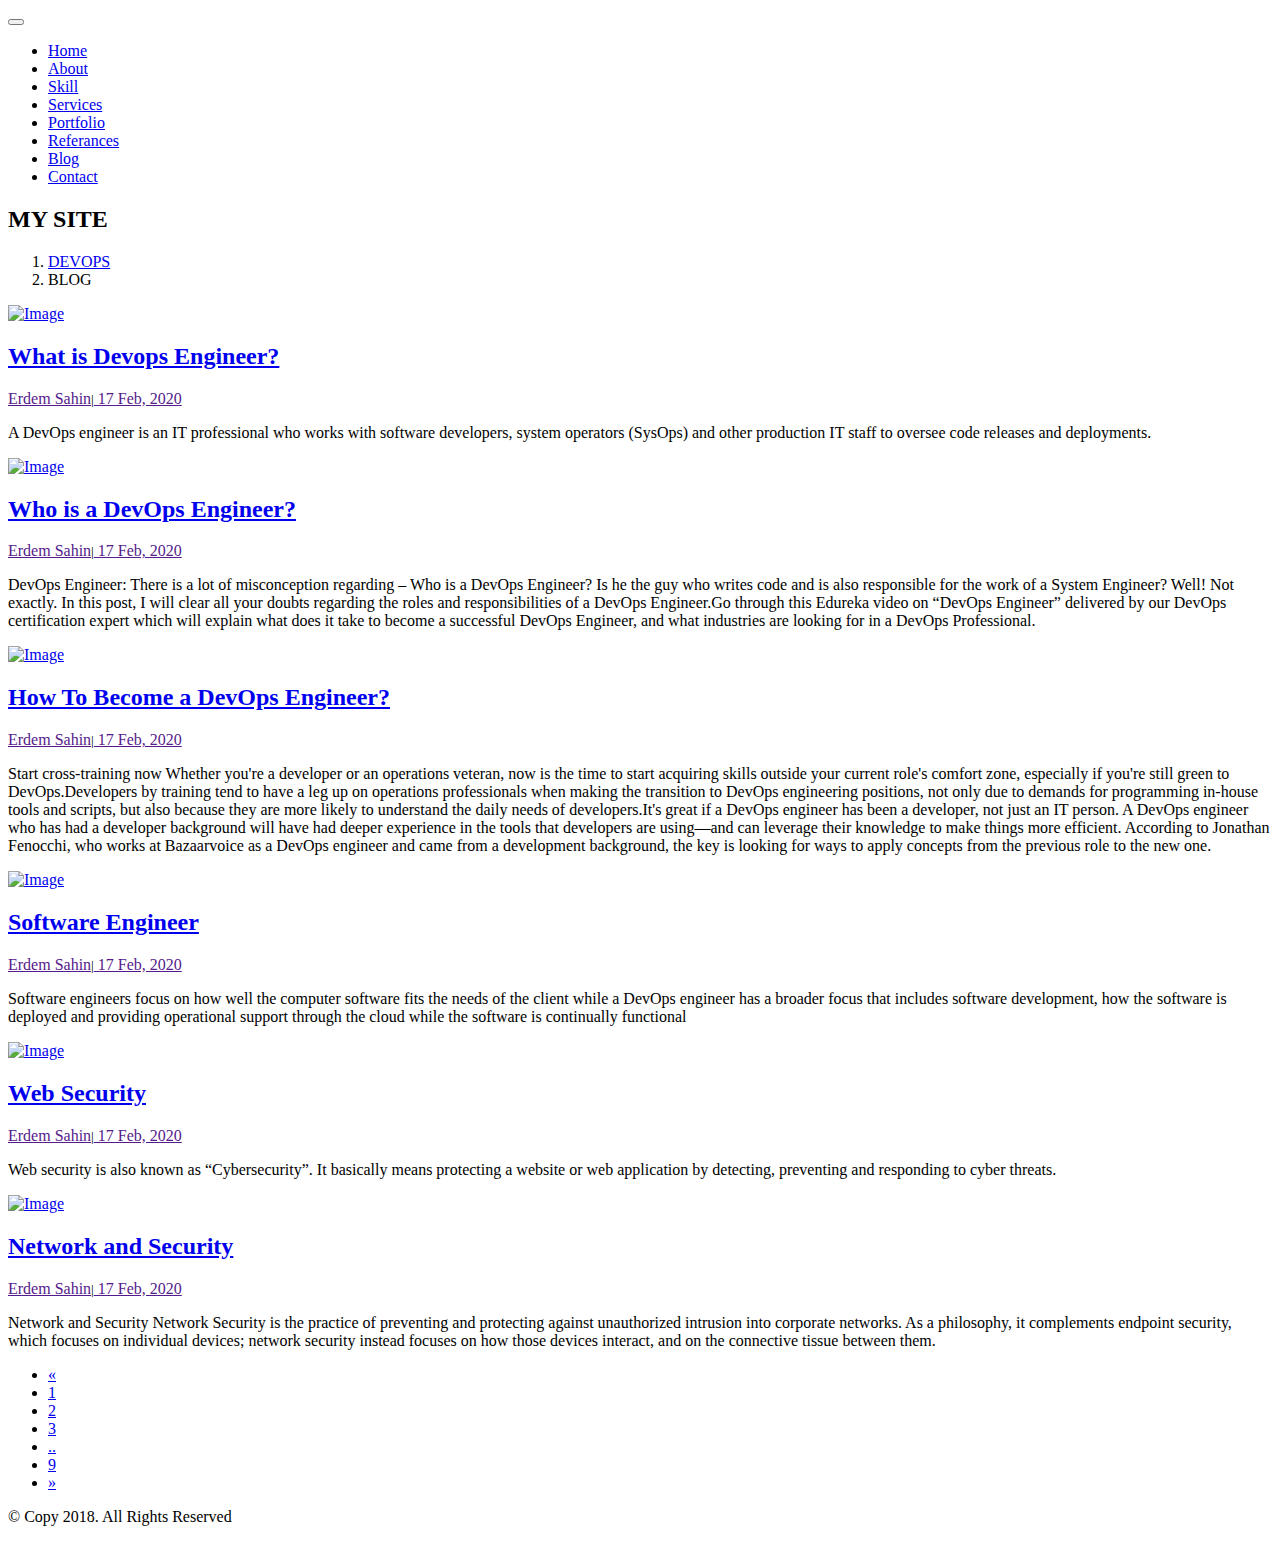
==== blog.html @ 8bcd9511 "Update blog.html" ====
<!DOCTYPE html>
<!--[if lt IE 7 ]><html class="ie ie6" lang="en"> <![endif]-->
<!--[if IE 7 ]><html class="ie ie7" lang="en"> <![endif]-->
<!--[if IE 8 ]><html class="ie ie8" lang="en"> <![endif]-->
<!--[if (gte IE 9)|!(IE)]><!-->
<html lang="zxx">
<!--<![endif]-->

<head>
    <meta charset="utf-8">
    <meta http-equiv="X-UA-Compatible" content="IE=edge">
    <meta name="viewport" content="width=device-width, maximum-scale=1, initial-scale=1, user-scalable=0">
    <meta name="keywords" content="">
    <meta name="description" content="">
    <title>DevOps Engineer</title>
    <!--Favicon-->
    <link rel="shortcut icon" type="image/png" href="assets/images/favicon.png"/>
    <!--Bootstrap CSS-->
    <link rel="stylesheet" type="text/css" href="assets/css/bootstrap.css">
    <!--Owl Carousel CSS-->
    <link rel="stylesheet" type="text/css" href="assets/css/owl.carousel.min.css">
    <!--Magnific PopUp CSS-->
    <link rel="stylesheet" type="text/css" href="assets/css/magnific-popup.css">
    <!--Icofont CSS-->
    <link rel="stylesheet" type="text/css" href="assets/css/icofont.css">
    <!--Animated Headline CSS-->
    <link rel="stylesheet" type="text/css" href="assets/css/animated-headline.css">
    <!--Animate CSS-->
    <link rel="stylesheet" type="text/css" href="assets/css/animate.css">
    <!--Bootsnav CSS-->
    <link rel="stylesheet" type="text/css" href="assets/css/bootsnav.css">
    <!--Main CSS-->
    <link rel="stylesheet" type="text/css" href="assets/css/style.css">
    <!--Responsive CSS-->
    <link rel="stylesheet" type="text/css" href="assets/css/responsive.css">

    <!--Modanizr JS-->
    <script src="assets/js/modernizr.custom.js"></script>
    <!--[if IE]>
    <script src="http://html5shiv.googlecode.com/svn/trunk/html5.js"></script>
    <![endif]-->
</head>

<body>
    <!--Start Preloader-->
    <div class="site-preloader">
        <div class="spinner">
            <div class="double-bounce1"></div>
            <div class="double-bounce2"></div>
        </div>
    </div>
    <!--End Preloader-->

    <!--Start Body Wrap-->
    <div id="body-wrap">
        <!--Start Header-->
        <header id="header">
            <nav class="navbar navbar-default bootsnav" data-spy="affix" data-offset-top="10">
                <!--Start Container-->
                <div class="container">
                    <!-- Start Header Navigation -->
                    <div class="navbar-header">
                        <button type="button" class="navbar-toggle" data-toggle="collapse" data-target="#navbar-menu">
                            <i class="icofont icofont-navigation-menu"></i>
                        </button>
                        <a class="navbar-brand" href="index.html"><img src="" class="logo" alt=""></a>
                    </div>
                    <!-- End Header Navigation -->

                    <!-- Collect the nav links, forms, and other content for toggling -->
                    <div class="collapse navbar-collapse" id="navbar-menu">
                        <ul class="nav navbar-nav navbar-right" data-in="fadeIn" data-out="fadeOut">
                            <li class="active"><a href="#header">Home</a></li>
                            <li><a href="#about-area">About</a></li>
                            <li><a href="#skill-area">Skill</a></li>
                            <li><a href="#services-area">Services</a></li>
                            <li><a href="#portfolio-area">Portfolio</a></li>
                            <li><a href="#testimonial">Referances</a></li>
                            <li><a href="#blog-area">Blog</a></li>
                            <li><a href="#contact-area">Contact</a></li>
                        </ul>
                    </div>
                    <!-- /.navbar-collapse -->
                </div>
                <!--End Container-->
            </nav>
            <div class="clearfix"></div>
        </header>
        <!--End Header-->

        <!--Start Page Content-->
        <section id="page-content">
            <!--Start Page Heading-->
            <div class="page-heading text-center">
                <h2>MY SITE</h2>
                <ol class="breadcrumb">
                    <li>
                        <a href="index.html">DEVOPS</a>
                    </li>
                    <li class="active">BLOG</li>
                </ol>
            </div>
            <!--End Page Heading-->

            <!--Start Blog Wrap-->
            <div class="blog-wrap">
                <!--Start Container-->
                <div class="container">
                    <!--Start Row-->
                    <div class="row">
                        <!--Start Blog Post Single-->
                        <div class="col-md-4 col-sm-6">
                            <div class="blog-post-single">
                                <div class="post-media">
                                    <a href="blog-details.html"><img src="https://image.freepik.com/free-vector/devops-agile-development-optimisation-background_127544-406.jpg" class="img-responsive" alt="Image"></a>
                                </div>
                                <div class="post-details">
                                    <div class="post-meta">
                                        <h2 class="m-0"><a href="blog-details.html">What is Devops Engineer?</a></h2>
                                        <p><a href=""><i class="icofont icofont-user"></i> Erdem Sahin</a><small>&#124;</small><a href=""><i class="icofont icofont-calendar"></i> 17 Feb, 2020</a></p>
                                    </div>
                                    <div class="post-content">
                                        <p>A DevOps engineer is an IT professional who works with software developers, system operators (SysOps) and other production IT staff to oversee code releases and deployments.</p>
                                    </div>
                                </div>
                            </div>
                        </div>
                        <!--End Blog Post Single-->

                        <!--Start Blog Post Single-->
                        <div class="col-md-4 col-sm-6">
                            <div class="blog-post-single">
                                <div class="post-media">
                                    <a href="blog-details.html"><img src="https://miro.medium.com/max/605/0*TivrYUJ7f-RywS7C.png" class="img-responsive" alt="Image"></a>
                                </div>
                                <div class="post-details">
                                    <div class="post-meta">
                                        <h2 class="m-0"><a href="blog-details.html">Who is a DevOps Engineer?</a></h2>
                                        <p><a href=""><i class="icofont icofont-user"></i> Erdem Sahin</a><small>&#124;</small><a href=""><i class="icofont icofont-calendar"></i> 17 Feb, 2020</a></p>
                                    </div>
                                    <div class="post-content">
                                        <p>DevOps Engineer: There is a lot of misconception regarding – Who is a DevOps Engineer? Is he the guy who writes code and is also responsible for the work of a System Engineer? Well! Not exactly. In this post, I will clear all your doubts regarding the roles and responsibilities of a DevOps Engineer.Go through this Edureka video on “DevOps Engineer” delivered by our DevOps certification expert which will explain what does it take to become a successful DevOps Engineer, and what industries are looking for in a DevOps Professional.</p>
                                    </div>
                                </div>
                            </div>
                        </div>
                        <!--End Blog Post Single-->

                        <!--Start Blog Post Single-->
                        <div class="col-md-4 col-sm-6">
                            <div class="blog-post-single">
                                <div class="post-media">
                                    <a href="blog-details.html"><img src="https://miro.medium.com/max/3964/1*AwvDJDfErlD34ox2QpwGoA.png" class="img-responsive" alt="Image"></a>
                                </div>
                                <div class="post-details">
                                    <div class="post-meta">
                                        <h2 class="m-0"><a href="blog-details.html">How To Become a DevOps Engineer?</a></h2>
                                        <p><a href=""><i class="icofont icofont-user"></i> Erdem Sahin</a><small>&#124;</small><a href=""><i class="icofont icofont-calendar"></i> 17 Feb, 2020</a></p>
                                    </div>
                                    <div class="post-content">
                                        <p>Start cross-training now Whether you're a developer or an operations veteran, now is the time to start acquiring skills outside your current role's comfort zone, especially if you're still green to DevOps.Developers by training tend to have a leg up on operations professionals when making the transition to DevOps engineering positions, not only due to demands for programming in-house tools and scripts, but also because they are more likely to understand the daily needs of developers.It's great if a DevOps engineer has been a developer, not just an IT person. A DevOps engineer who has had a developer background will have had deeper experience in the tools that developers are using—and can leverage their knowledge to make things more efficient. According to Jonathan Fenocchi, who works at Bazaarvoice as a DevOps engineer and came from a development background, the key is looking for ways to apply concepts from the previous role to the new one.</p>
                                    </div>
                                </div>
                            </div>
                        </div>
                        <!--End Blog Post Single-->

                        <!--Start Blog Post Single-->
                        <div class="col-md-4 col-sm-6">
                            <div class="blog-post-single">
                                <div class="post-media">
                                    <a href="blog-details.html"><img src="https://hackernoon.com/hn-images/1*doIM3CQRK4S_lhU6DB0khQ.jpeg" class="img-responsive" alt="Image"></a>
                                </div>
                                <div class="post-details">
                                    <div class="post-meta">
                                        <h2 class="m-0"><a href="blog-details.html">Software Engineer</a></h2>
                                        <p><a href=""><i class="icofont icofont-user"></i> Erdem Sahin</a><small>&#124;</small><a href=""><i class="icofont icofont-calendar"></i> 17 Feb, 2020</a></p>
                                    </div>
                                    <div class="post-content">
                                        <p>Software engineers focus on how well the computer software fits the needs of the client while a DevOps engineer has a broader focus that includes software development, how the software is deployed and providing operational support through the cloud while the software is continually functional<p>
                                    </div>
                                </div>
                            </div>
                        </div>
                        <!--End Blog Post Single-->

                        <!--Start Blog Post Single-->
                        <div class="col-md-4 col-sm-6">
                            <div class="blog-post-single">
                                <div class="post-media">
                                    <a href="blog-details.html"><img src="https://www.goodfirms.co/glossary/wp-content/uploads/2017/08/Web-Security.png" class="img-responsive" alt="Image"></a>
                                </div>
                                <div class="post-details">
                                    <div class="post-meta">
                                        <h2 class="m-0"><a href="blog-details.html">Web Security</a></h2>
                                        <p><a href=""><i class="icofont icofont-user"></i> Erdem Sahin</a><small>&#124;</small><a href=""><i class="icofont icofont-calendar"></i> 17 Feb, 2020</a></p>
                                    </div>
                                    <div class="post-content">
                                        <p>Web security is also known as “Cybersecurity”. It basically means protecting a website or web application by detecting, preventing and responding to cyber threats.</p>
                                    </div>
                                </div>
                            </div>
                        </div>
                        <!--End Blog Post Single-->

                        <!--Start Blog Post Single-->
                        <div class="col-md-4 col-sm-6">
                            <div class="blog-post-single">
                                <div class="post-media">
                                    <a href="blog-details.html"><img src="https://www.solarwindsmsp.com/sites/solarwindsmsp/files/blog/2019/10/1910_BP_Types_Network_Security_720x356_v1_BT.png" class="img-responsive" alt="Image"></a>
                                </div>
                                <div class="post-details">
                                    <div class="post-meta">
                                        <h2 class="m-0"><a href="blog-details.html">Network and Security</a></h2>
                                        <p><a href=""><i class="icofont icofont-user"></i> Erdem Sahin</a><small>&#124;</small><a href=""><i class="icofont icofont-calendar"></i> 17 Feb, 2020</a></p>
                                    </div>
                                    <div class="post-content">
                                        <p>Network and Security Network Security is the practice of preventing and protecting against unauthorized intrusion into corporate networks. As a philosophy, it complements endpoint security, which focuses on individual devices; network security instead focuses on how those devices interact, and on the connective tissue between them.</p>
                                    </div>
                                </div>
                            </div>
                        </div>
                        <!--End Blog Post Single-->
                    </div>
                    <!--End Row-->

                    <!--Start Pagination Row-->
                    <div class="row">
                        <div class="col-md-12">
                            <div class="blog-pagination text-center">
                                <ul class="pagination m-0">
                                    <li><a href="#">&laquo;</a></li>
                                    <li class="active"><a href="#">1</a></li>
                                    <li><a href="#">2</a></li>
                                    <li><a href="#">3</a></li>
                                    <li><a href="#">..</a></li>
                                    <li><a href="#">9</a></li>
                                    <li><a href="#">&raquo;</a></li>
                                </ul>
                            </div>
                        </div>
                    </div>
                    <!--End Pagination Row-->
                </div>
                <!--End Container-->
            </div>
            <!--End Blog Wrap-->
        </section>
        <!--End Page Content-->

        <!--Start Footer-->
        <footer id="footer" class="bg-gray text-center">
            <p>&copy; Copy 2018. All Rights Reserved</p>
        </footer>
        <!--End Footer-->
    </div>
    <!--End Body Wrap-->

    <!--jQuery JS-->
    <script src="assets/js/jquery.min.js"></script>
    <!--Bootstrap JS-->
    <script src="assets/js/bootstrap.min.js"></script>
    <!--Magnic PopUp JS-->
    <script src="assets/js/magnific-popup.min.js"></script>
    <!--Isotope JS-->
    <script src="assets/js/isotope.min.js"></script>
    <!--Image Loded JS-->
    <script src="assets/js/images-loded.min.js"></script>
    <!--Owl Carousel JS-->
    <script src="assets/js/owl.carousel.min.js"></script>
    <!--Animated Headline JS-->
    <script src="assets/js/animated-headline.js"></script>
    <!--Bootsnav JS-->
    <script src="assets/js/bootsnav.js"></script>
    <!--Main JS-->
    <script src="assets/js/custom.js"></script>

</body>

</html>
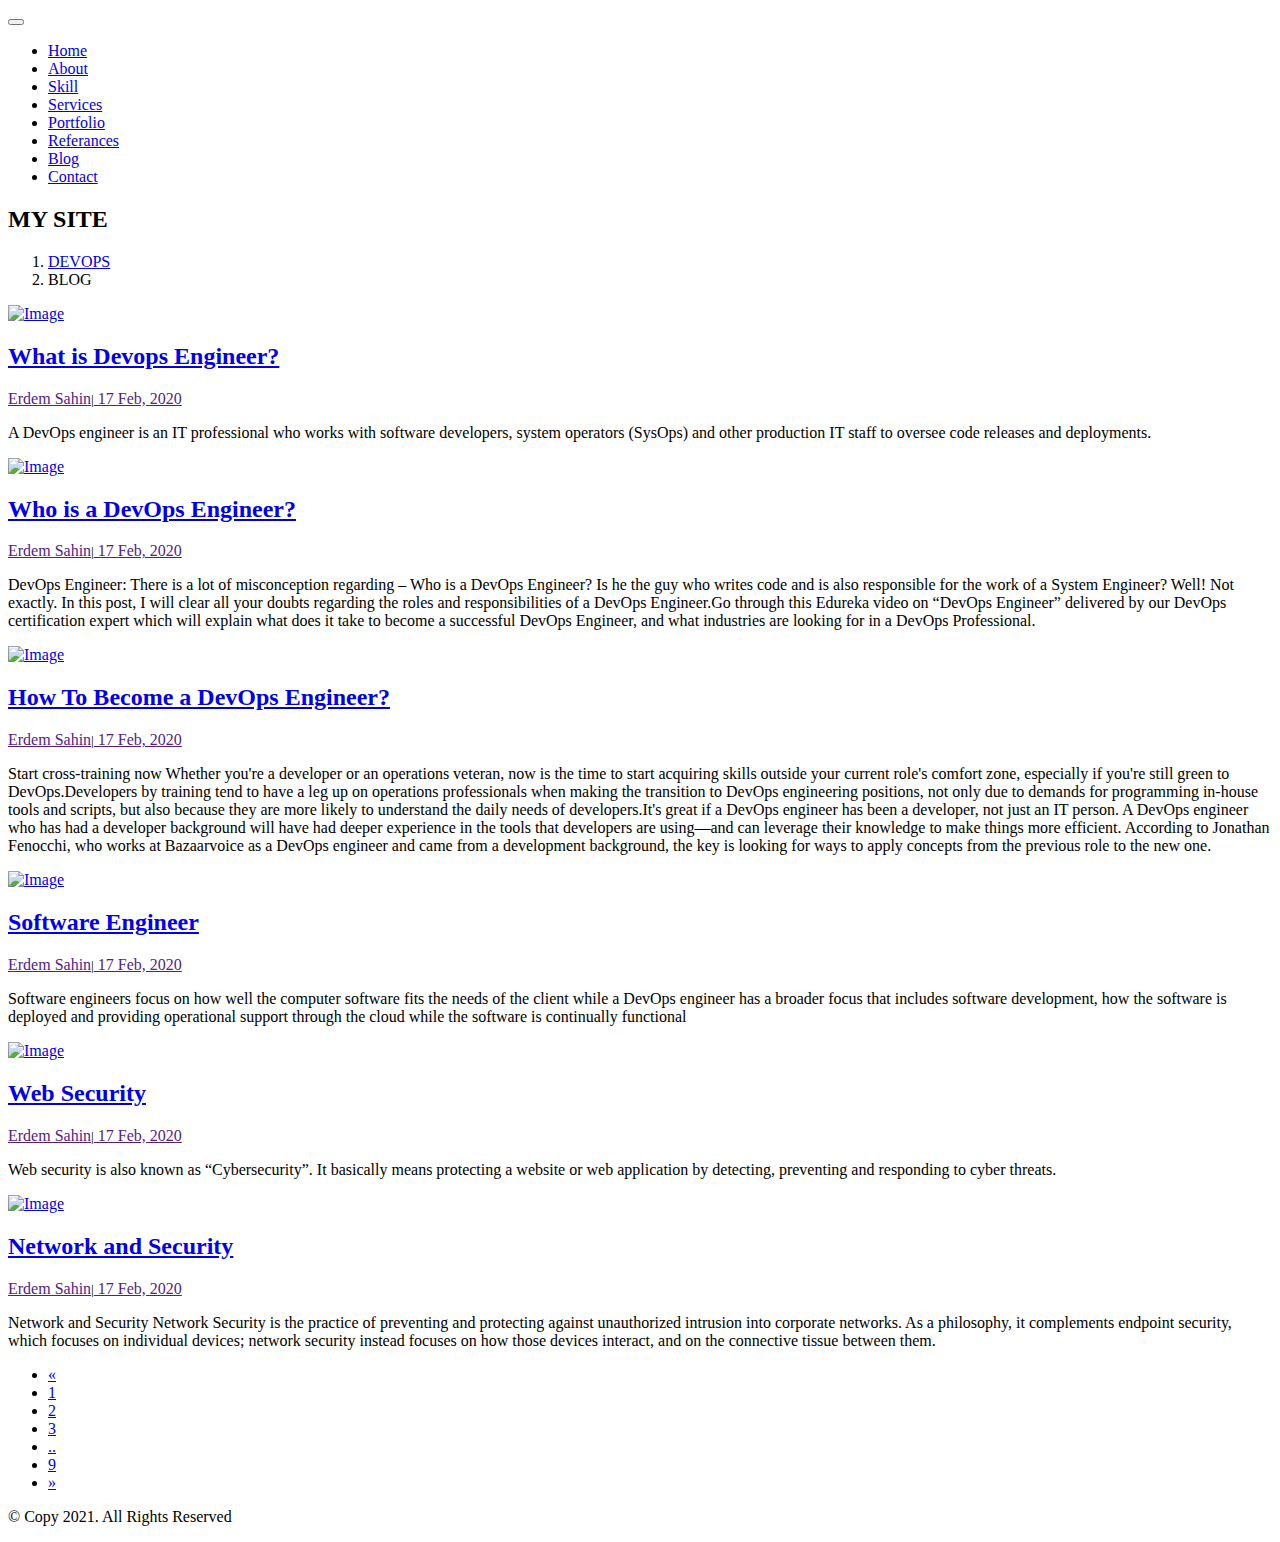
==== commit ebc15fab: "major changes" ====
--- a/blog.html
+++ b/blog.html
@@ -250,7 +250,7 @@
 
         <!--Start Footer-->
         <footer id="footer" class="bg-gray text-center">
-            <p>&copy; Copy 2018. All Rights Reserved</p>
+            <p>&copy; Copy 2021. All Rights Reserved</p>
         </footer>
         <!--End Footer-->
     </div>
